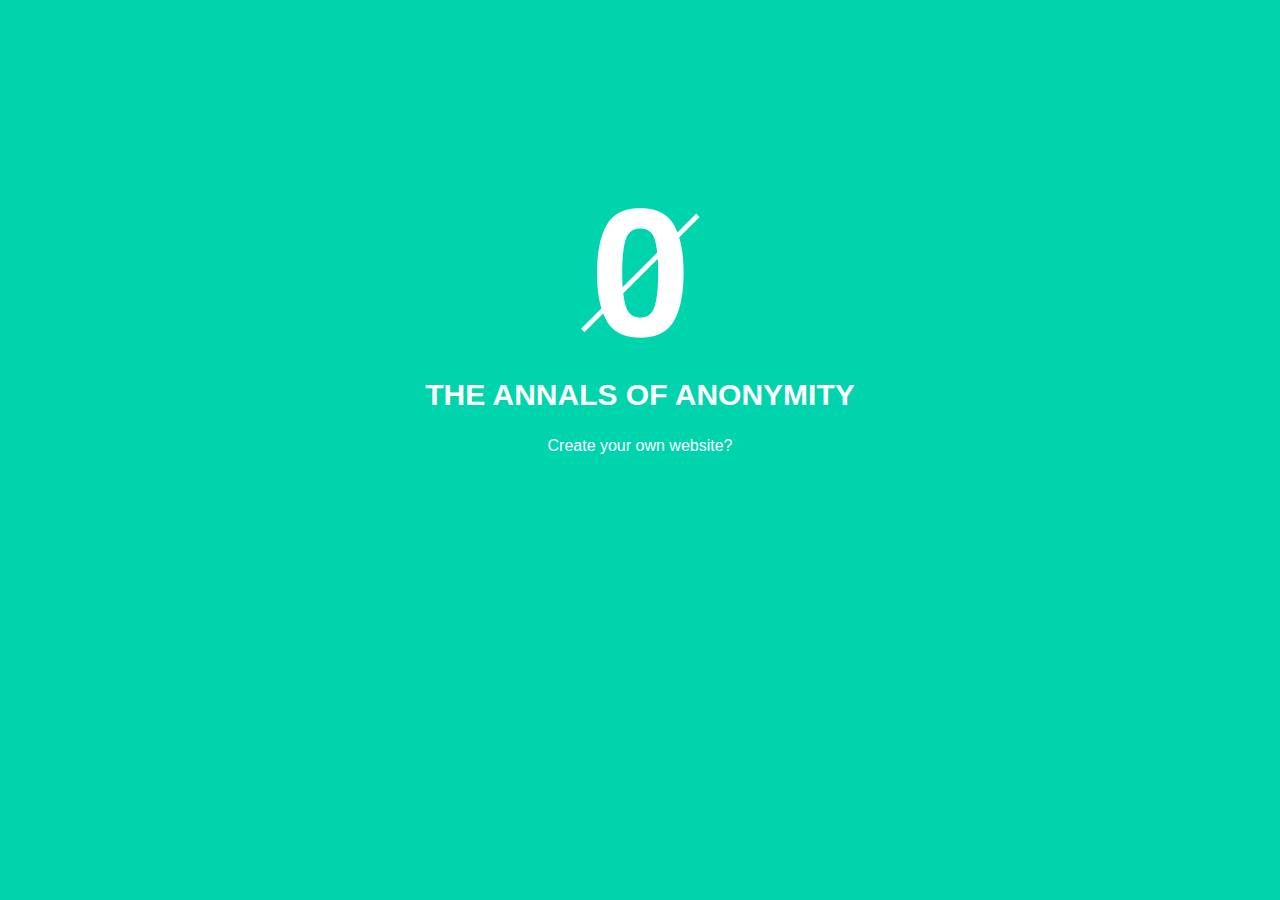
==== blog/index.html @ c0fa9838 "added css to blog page & hover states" ====
<!DOCTYPE html>
<html>
	<head>

    <link rel="icon" type="image/x-icon" href="../favicon.ico"/>
		<link rel="stylesheet" type="text/css" href="../my_style.css"/>
		<meta charset="UTF-8">
		<title>DOES NOT EXIST</title>
  
  </head>
	<body>
	
    <img class="resized" src="../images/sam_logo.png">  
    <h2>THE ANNALS OF ANONYMITY</h2>
    <a class="linktext" href="create_your_own_website.html">Create your own website?</a>
	
  </body>
</html>
---- my_style.css ----
img.displayed {
	display:block;
	margin-left: auto;
	margin-right: auto;
	margin-bottom: 60px;
	padding-top: 200px;
}

img.resized {
	display:block;
	margin-left: auto;
	margin-right: auto;
	margin-bottom: 40px;
	padding-top: 200px;
	width:119px;
	height:130px;
}

h1 {
	font-family: Helvetica;
	font-weight: bold;
	color: #ffffff;
}

h2 {
	font-family: Helvetica;
	font-weight: bold;
	color: #ffffff;
	font-size: 30px;
}

body {
	text-align: center;
	background-color: #00D4AD
}

a.linktext {
	font-family: Helvetica;
	font-weight: 500;
	color: #ffffff;
	text-decoration: none;
    transition: opacity .3s ease-out;
    -moz-transition: opacity .3s ease-out;
    -webkit-transition: opacity .3s ease-out;
    -o-transition: opacity .3s ease-out;
}

a:hover { 
    opacity: 0;
}
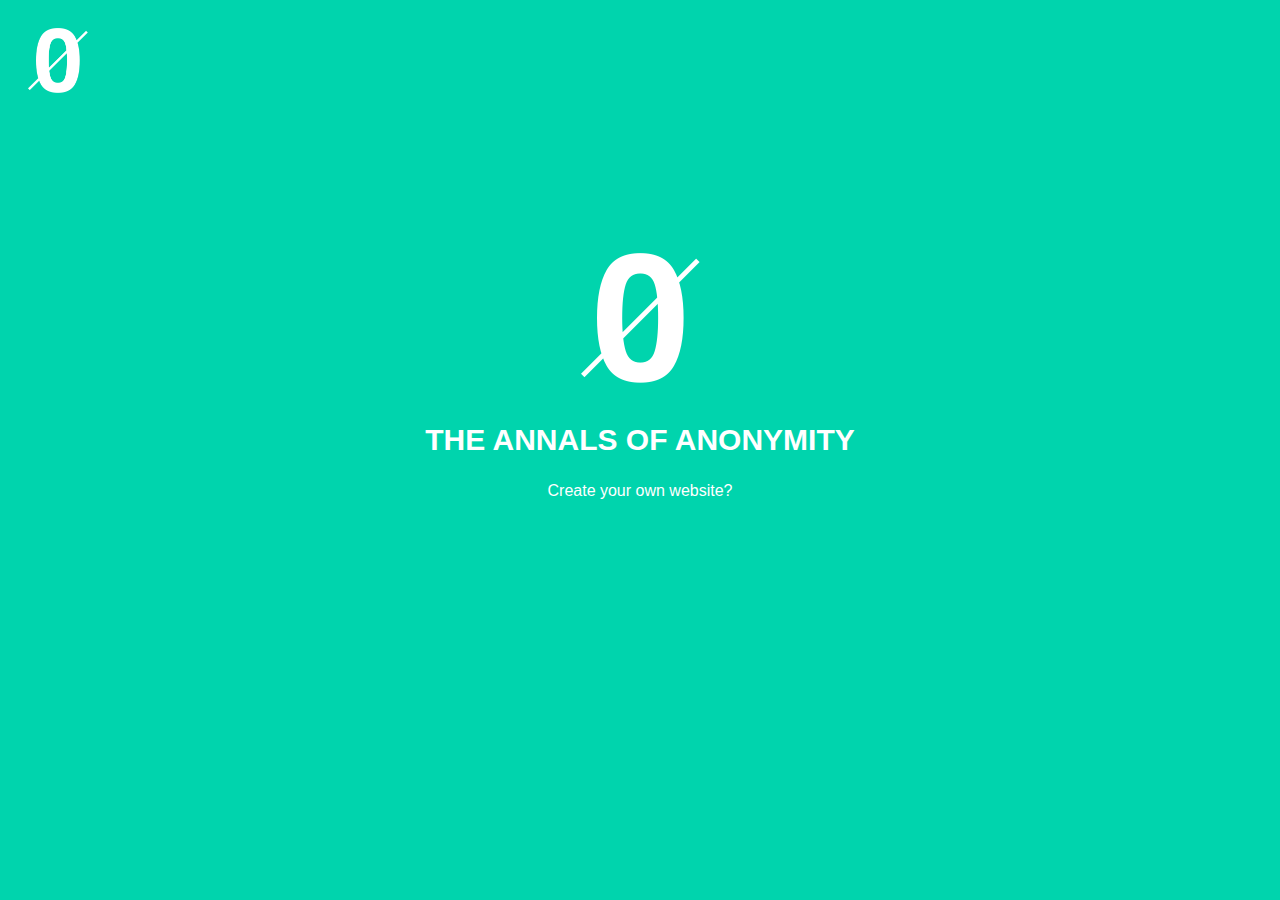
==== commit 22de4080: "added picture to upper left corner" ====
--- a/blog/index.html
+++ b/blog/index.html
@@ -9,8 +9,10 @@
   
   </head>
 	<body>
-	
-    <img class="resized" src="../images/sam_logo.png">  
+
+    <img class="postsize" src="../images/sam_logo.png" align="left">
+    <br class="clear"/>
+    <img class="blogsize" src="../images/sam_logo.png">  
     <h2>THE ANNALS OF ANONYMITY</h2>
     <a class="linktext" href="create_your_own_website.html">Create your own website?</a>
 	
--- a/my_style.css
+++ b/my_style.css
@@ -6,14 +6,25 @@
 	padding-top: 200px;
 }
 
-img.resized {
+img.blogsize {
 	display:block;
 	margin-left: auto;
 	margin-right: auto;
 	margin-bottom: 40px;
-	padding-top: 200px;
+	padding-top: 160px;
 	width:119px;
 	height:130px;
+}
+
+img.postsize {
+    padding-left: 20px;
+    padding-top: 20px;
+    width: 59.5px;
+    height: 65px;
+}
+
+br.clear {
+    clear: both;
 }
 
 h1 {
@@ -27,6 +38,14 @@
 	font-weight: bold;
 	color: #ffffff;
 	font-size: 30px;
+}
+
+h3 {
+	font-family: Helvetica;
+	font-weight: bold;
+	color: #ffffff;
+	font-size: 30px;
+	padding-top: 200px;
 }
 
 body {
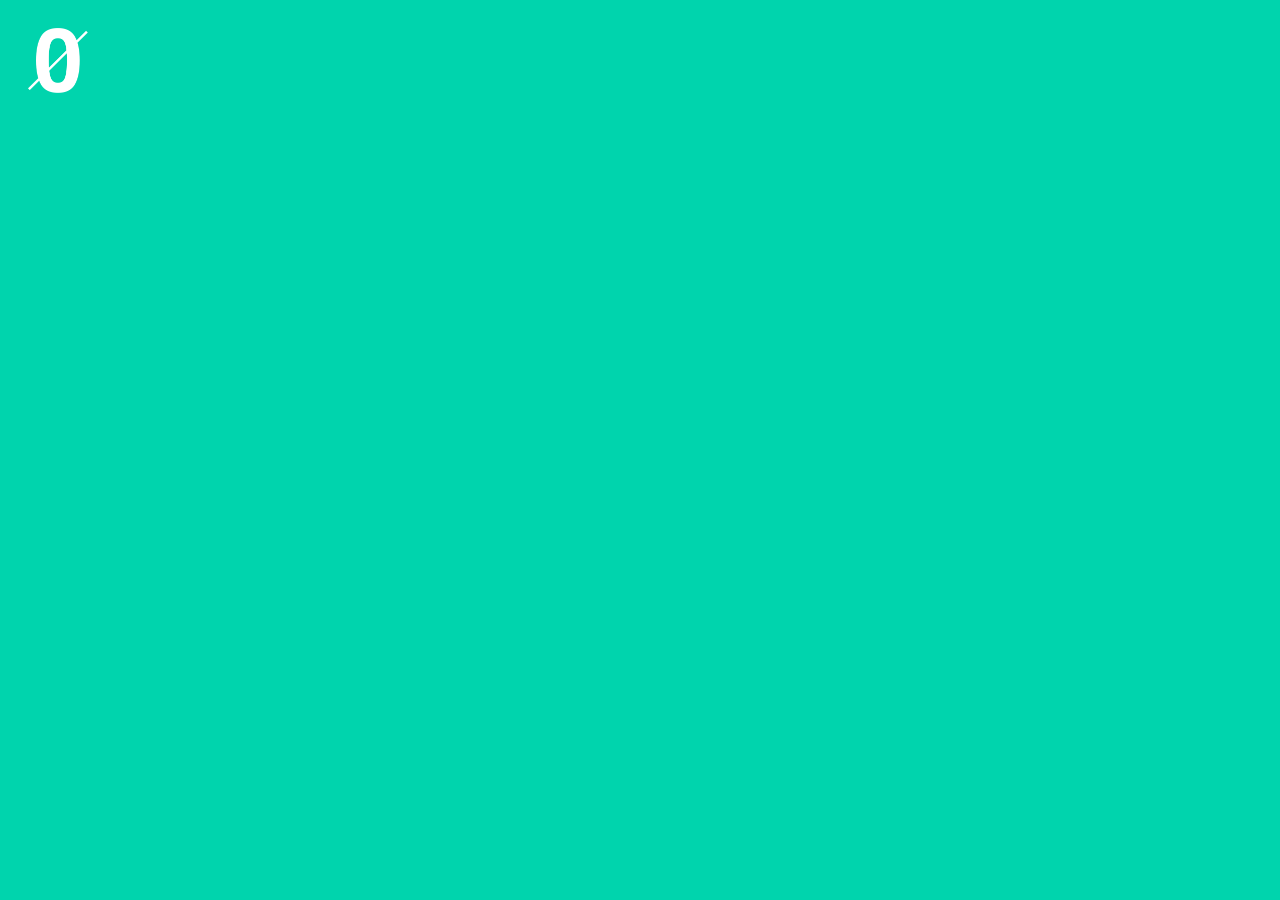
==== commit 627f1b70: "animated the blog page" ====
--- a/blog/index.html
+++ b/blog/index.html
@@ -10,11 +10,16 @@
   </head>
 	<body>
 
-    <img class="postsize" src="../images/sam_logo.png" align="left">
+    <a2 href="../index.html">
+      <img class="postsize" src="../images/sam_logo.png" align="left">
+    </a>
     <br class="clear"/>
-    <img class="blogsize" src="../images/sam_logo.png">  
-    <h2>THE ANNALS OF ANONYMITY</h2>
-    <a class="linktext" href="create_your_own_website.html">Create your own website?</a>
-	
+    <div id="blogpagecontent">
+      <div class="boxthree movetwo"></div>
+      <div class="boxtwo move"></div>
+      <img class="blogsize" src="../images/sam_logo.png">   
+      <h2>THE ANNALS OF ANONYMITY</h2>
+      <a class="linktext fade-in four" href="create_your_own_website.html">Create your own website?</a>
+	  </div>
   </body>
 </html>--- a/my_style.css
+++ b/my_style.css
@@ -1,69 +1,273 @@
+@keyframes slide-up {
+	0% {
+		transform: translateY(100%);
+	}
+	50%{
+		transform: translateY(-8%);
+	}
+	65%{
+		transform: translateY(4%);
+	}
+	80%{
+		transform: translateY(-4%);
+	}
+	100% {
+		transform: translateY(0%);
+	}	
+}
+
+@-webkit-keyframes slide-up {
+	0% {
+		-webkit-transform: translateY(100%);
+	}
+	50%{
+		-webkit-transform: translateY(-8%);
+	}
+	65%{
+		-webkit-transform: translateY(4%);
+	}
+	80%{
+		-webkit-transform: translateY(-4%);
+	}	
+	100% {
+		-webkit-transform: translateY(0%);
+	}	
+}
+
+.slide-up{
+	animation-name: slide-up;
+	-webkit-animation-name: slide-up;	
+
+	animation-duration: 1s;	
+	-webkit-animation-duration: 1s;
+
+	animation-timing-function: ease;	
+	-webkit-animation-timing-function: ease;
+
+	visibility: visible !important;			
+}
+
+@keyframes move {
+  100% {
+     transform: translate(-500px);
+  }
+}
+
+@-moz-keyframes move {
+  100% {
+     transform: translate(-500px);
+  }
+}
+
+@-webkit-keyframes move {
+  100% {
+     transform: translate(-500px);
+  }
+}
+
+@keyframes movetwo {
+  100% {
+     transform: translateX(600px);
+  }
+}
+
+@-moz-keyframes movetwo {
+  100% {
+     transform: translateX(600px);
+  }
+}
+
+@-webkit-keyframes movetwo {
+  100% {
+     transform: translateX(600px);
+  }
+}
+
+.move {
+	animation: move 1s ease 1;
+	-moz-animation: move 1s ease 1;
+	-webkit-animation: move 1s ease 1;
+
+	animation-fill-mode: forwards;
+	-moz-animation-fill-mode: forwards;
+	-webkit-animation-fill-mode: forwards;
+	
+	animation-delay: .5s;
+	-moz-animation-delay: .5s;
+	-webkit-animation-delay: .5s;
+
+	animation-iteration-count: 1;
+	-moz-animation-iteration-count: 1;
+	-webkit-animation-iteration-count: 1;
+}
+
+.movetwo {
+	animation: movetwo .5s ease 1;
+	-moz-animation: movetwo .5s ease 1;
+	-webkit-animation: movetwo .5s ease 1;
+
+	animation-fill-mode: forwards;
+	-moz-animation-fill-mode: forwards;
+	-webkit-animation-fill-mode: forwards;
+	
+	animation-delay: .9s;
+	-moz-animation-delay: .9s;
+	-webkit-animation-delay: .9s;
+
+	animation-iteration-count: 1;
+	-moz-animation-iteration-count: 1;
+	-webkit-animation-iteration-count: 1;
+
+}
+
+@-webkit-keyframes fadeIn { from { opacity:0; } to { opacity:1; } }
+@-moz-keyframes fadeIn { from { opacity:0; } to { opacity:1; } }
+@keyframes fadeIn { from { opacity:0; } to { opacity:1; } }
+
+.fade-in {
+  opacity:0;  /* make things invisible upon start */
+  
+  -webkit-animation:fadeIn ease-in 1;  /* call our keyframe named fadeIn, use animation ease-in and repeat it only 1 time */
+  -moz-animation:fadeIn ease-in 1;
+  animation:fadeIn ease-in 1;
+
+  -webkit-animation-fill-mode:forwards;  /* this makes sure that after animation is done we remain at the last keyframe value (opacity: 1)*/
+  -moz-animation-fill-mode:forwards;
+  animation-fill-mode:forwards;
+
+  -webkit-animation-duration:.5s;
+  -moz-animation-duration:.5s;
+  animation-duration:.5s;
+}
+
+.fade-in.one {
+  -webkit-animation-delay: 0.5s;
+  -moz-animation-delay: 0.5s;
+  animation-delay: 0.5s;
+}
+
+.fade-in.two {
+  -webkit-animation-delay: .7s;
+  -moz-animation-delay: .7s;
+  animation-delay: .7s;
+}
+
+.fade-in.three {
+  -webkit-animation-delay: .9s;
+  -moz-animation-delay: .9s;
+  animation-delay: .9s;
+}
+
+.fade-in.four {
+  -webkit-animation-delay: 1.3s;
+  -moz-animation-delay: 1.3s;
+  animation-delay: 1.3s;
+}
+
 img.displayed {
-	display:block;
-	margin-left: auto;
-	margin-right: auto;
-	margin-bottom: 60px;
-	padding-top: 200px;
+  display:block;
+  margin-left: auto;
+  margin-right: auto;
+  margin-bottom: 60px;
+  padding-top: 200px;
 }
 
 img.blogsize {
-	display:block;
-	margin-left: auto;
-	margin-right: auto;
-	margin-bottom: 40px;
-	padding-top: 160px;
-	width:119px;
-	height:130px;
+  margin-bottom: 15px;
+  width:119px;
+  height:130px;
+  z-index: 1;
 }
 
 img.postsize {
-    padding-left: 20px;
-    padding-top: 20px;
-    width: 59.5px;
-    height: 65px;
+  padding-left: 20px;
+  padding-top: 20px;
+  width: 59.5px;
+  height: 65px;
 }
 
 br.clear {
-    clear: both;
+  clear: both;
 }
 
 h1 {
-	font-family: Helvetica;
-	font-weight: bold;
-	color: #ffffff;
+  font-family: Helvetica;
+  font-weight: bold;
+  color: #ffffff;
 }
 
 h2 {
-	font-family: Helvetica;
-	font-weight: bold;
-	color: #ffffff;
-	font-size: 30px;
+  font-family: Helvetica;
+  font-weight: bold;
+  color: #ffffff;
+  font-size: 30px;
 }
 
 h3 {
-	font-family: Helvetica;
-	font-weight: bold;
-	color: #ffffff;
-	font-size: 30px;
-	padding-top: 200px;
+  font-family: Helvetica;
+  font-weight: bold;
+  color: #ffffff;
+  font-size: 30px;
+  z-index: 1;
+  padding-top: 150px;
 }
 
 body {
-	text-align: center;
-	background-color: #00D4AD
+  text-align: center;
+  background-color: #00D4AD
 }
 
 a.linktext {
-	font-family: Helvetica;
-	font-weight: 500;
-	color: #ffffff;
-	text-decoration: none;
-    transition: opacity .3s ease-out;
-    -moz-transition: opacity .3s ease-out;
-    -webkit-transition: opacity .3s ease-out;
-    -o-transition: opacity .3s ease-out;
+  font-family: Helvetica;
+  font-weight: 500;
+  color: #ffffff;
+  text-decoration: none;
+  transition: opacity .3s ease-out;
+  -moz-transition: opacity .3s ease-out;
+  -webkit-transition: opacity .3s ease-out;
+  -o-transition: opacity .3s ease-out;
 }
 
 a:hover { 
     opacity: 0;
-}+}
+
+.box {
+    margin-left: auto;
+    margin-right: auto;
+    position: relative;
+	background-color: #00D4AD;
+	top: 245px;
+	height: 70px;
+	width: 400px;
+	z-index: 2;
+}
+
+.boxtwo {
+	margin-left: auto;
+    margin-right: auto;
+    position: relative;
+	background-color: #00D4AD;
+	top: 130px;
+	height: 150px;
+	width: 400px;
+	z-index: 2;
+}
+
+.boxthree {
+	margin-left: auto;
+    margin-right: auto;
+    position: relative;
+	background-color: #00D4AD;
+	top: 360px;
+	height: 55px;
+	width: 440px;
+	z-index: 3;
+}
+
+#blogpagecontent {
+	width: 600px;
+	height: 400px;
+	margin-right: auto;
+	margin-left: auto;
+}
